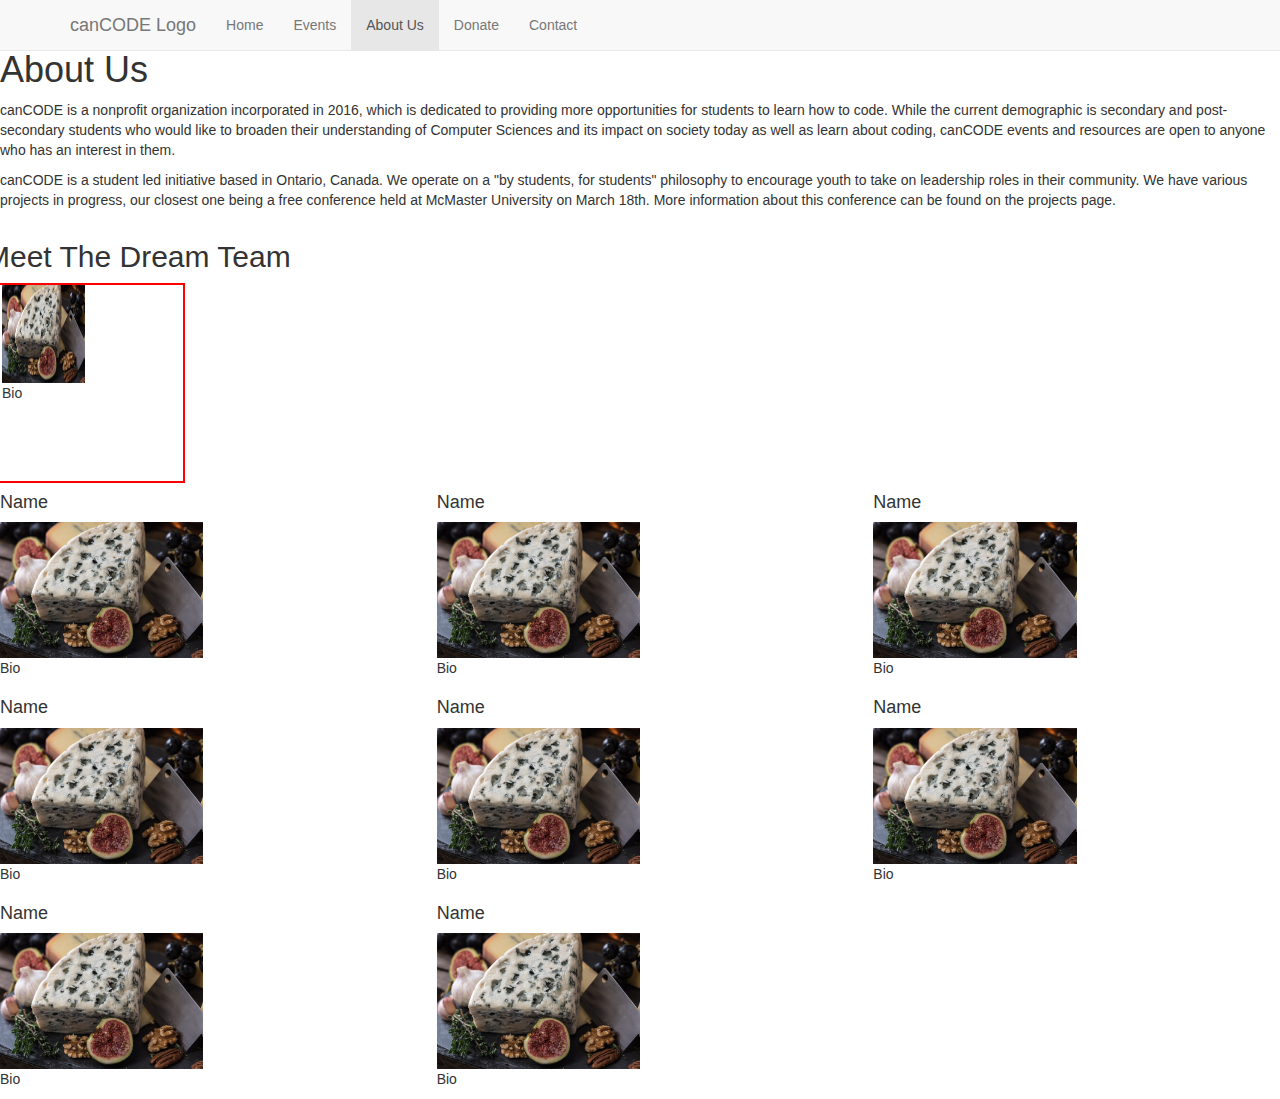
==== aboutUs.html @ 547134a5 "testing" ====
<!DOCTYPE html>
<html>

<head>
	<title>About Us</title>

	<link rel="stylesheet" href="https://maxcdn.bootstrapcdn.com/bootstrap/3.3.7/css/bootstrap.min.css" integrity="sha384-BVYiiSIFeK1dGmJRAkycuHAHRg32OmUcww7on3RYdg4Va+PmSTsz/K68vbdEjh4u" crossorigin="anonymous">
	<link rel="stylesheet" type="text/css" href="about.css">

</head>
<body>


		<nav class="navbar navbar-default navbar-fixed-top">


		<div class ="container">
		<div class ="navbar-header">




			 <button type="button" class="navbar-toggle collapsed" data-toggle="collapse" data-target="#bs-nav-demo" aria-expanded="false">
        <span class="sr-only">Toggle navigation</span>
        <span class="icon-bar"></span>
        <span class="icon-bar"></span>
        <span class="icon-bar"></span>
      </button>
			<a href="#" class="navbar-brand">canCODE Logo</a>
		</div>



    <div class="collapse navbar-collapse" id="bs-nav-demo">
		<ul class ="nav navbar-nav">
			<li><a href="index.html" >Home</a></li>
			<li><a href="events.html">Events</a></li>
			<li class ="active"><a href="aboutUs.html">About Us</a></li>
			<li><a href="donate.html">Donate</a></li>
			<li><a href="contact.html">Contact</a></li>


		</ul>
<!-- 		<ul class ="nav navbar-nav navbar-right">
			<li><a href="#">Signup</a></li>
			<li><a href="#">Login</a></li>
		</ul> -->
	</div>
		</div>
	</nav>

	<div>
		<h1>About Us</h1>
		<p>canCODE is a nonprofit organization incorporated in 2016, which is dedicated to providing more opportunities for students to learn how to code. While the current demographic is secondary and post-secondary students who would like to broaden their understanding of Computer Sciences and its impact on society today as well as learn about coding, canCODE events and resources are open to anyone who has an interest in them. </p>
		<p>canCODE is a student led initiative based in Ontario, Canada. We operate on a "by students, for students" philosophy to encourage youth to take on leadership roles in their community. We have various projects in progress, our closest one being a free conference held at McMaster University on March 18th. More information about this conference can be found on the projects page.</p>
	</div>


	<div class="row">
		<h2>Meet The Dream Team</h2>

		<div class ="col-lg-8" id="sasha">
			
			<img src="cheese.jpg">
			<p>Bio</p>		



		</div>
	</div>

	<div class ="row">
		
		<div class ="col-lg-4 members">
			
			<h4>Name</h4>

			<img src="cheese.jpg">
			<p>Bio</p>			

		</div>
		<div class ="col-lg-4 members">
			
			<h4>Name</h4>

			<img src="cheese.jpg">

			<p>Bio</p>		
		</div>
		<div class ="col-lg-4 members">
			

			<h4>Name</h4>
			<img src="cheese.jpg">
			<p>Bio</p>

			
		</div>

		<div class ="col-lg-4 members">
			
				<h4>Name</h4>
				<img src="cheese.jpg">

				<p>Bio</p>
			
		</div>

		<div class ="col-lg-4 members">
				<h4>Name</h4>			

				<img src="cheese.jpg">

				<p>Bio</p>
			
		</div>
		<div class ="col-lg-4 members">
			<h4>Name</h4>			

			<img src="cheese.jpg">
			<p>Bio</p>

			
		</div>

		<div class ="col-lg-4 members">
			
			<h4>Name</h4>			

			<img src="cheese.jpg">
			<p>Bio</p>


			
		</div>

		<div class ="col-lg-4 members">
			

			<h4>Name</h4>			

			<img src="cheese.jpg">
			<p>Bio</p>
		</div>




	</div>




<script
  src="https://code.jquery.com/jquery-3.2.1.js"
  integrity="sha256-DZAnKJ/6XZ9si04Hgrsxu/8s717jcIzLy3oi35EouyE="
  crossorigin="anonymous"></script>

<script src="https://maxcdn.bootstrapcdn.com/bootstrap/3.3.7/js/bootstrap.min.js" integrity="sha384-Tc5IQib027qvyjSMfHjOMaLkfuWVxZxUPnCJA7l2mCWNIpG9mGCD8wGNIcPD7Txa" crossorigin="anonymous"></script>


</body>
</html>
---- about.css ----
img{
			/*float:left;*/
			width:50%;
			height:50%;
		}

		body{
			padding-top:30px;
		}
		#sasha{
			width:200px;
			height:200px;
			border:2px solid red;
		}
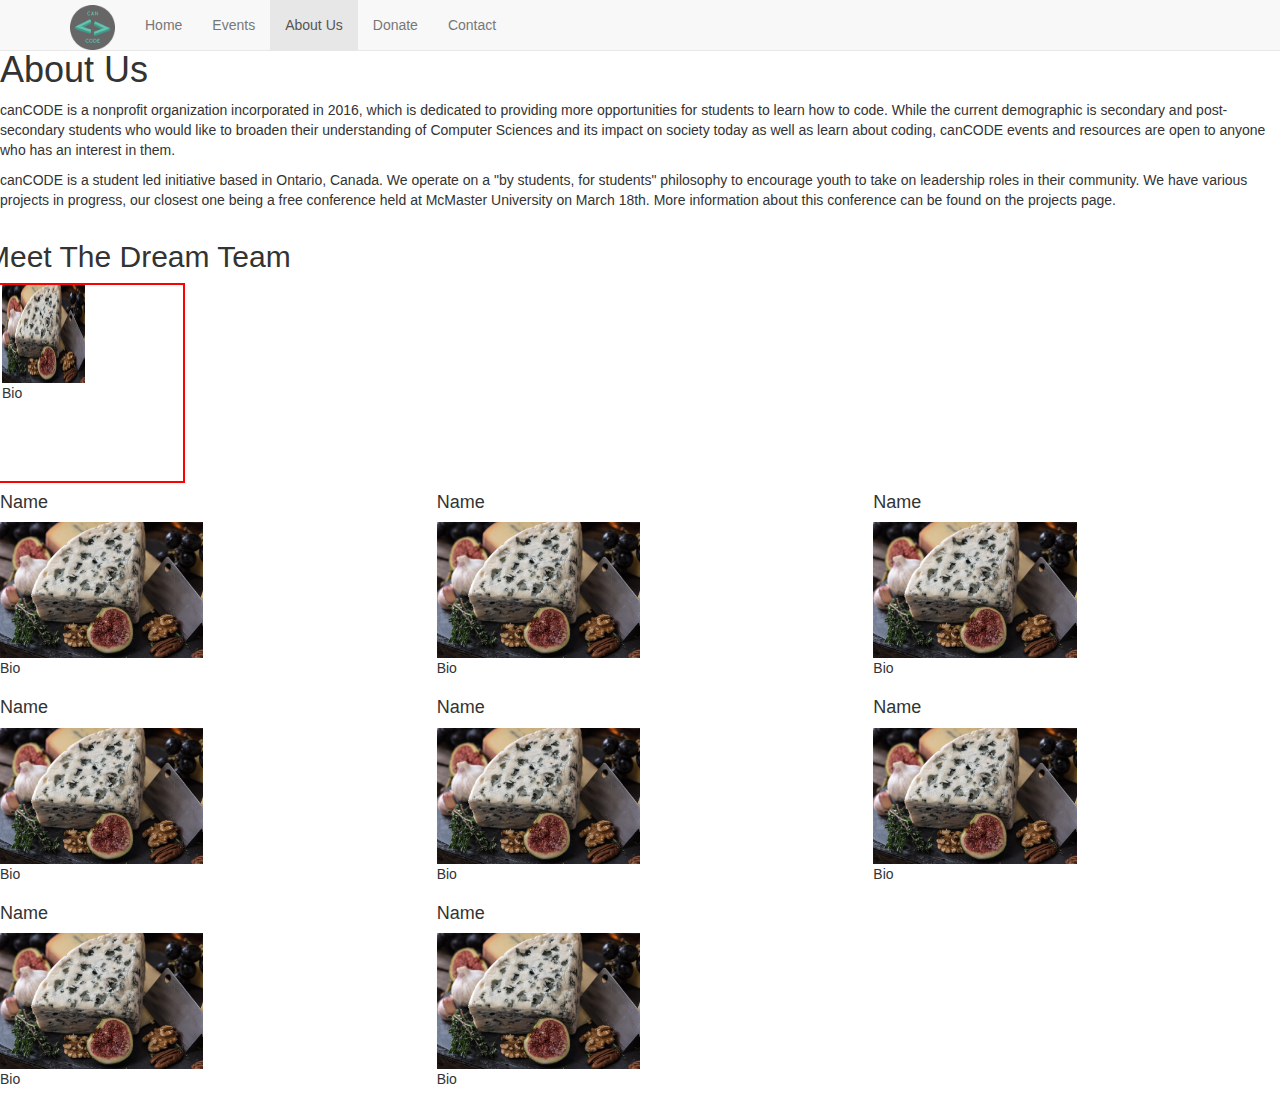
==== commit b1a1a4e7: "slight changes" ====
--- a/aboutUs.html
+++ b/aboutUs.html
@@ -6,7 +6,8 @@
 
 	<link rel="stylesheet" href="https://maxcdn.bootstrapcdn.com/bootstrap/3.3.7/css/bootstrap.min.css" integrity="sha384-BVYiiSIFeK1dGmJRAkycuHAHRg32OmUcww7on3RYdg4Va+PmSTsz/K68vbdEjh4u" crossorigin="anonymous">
 	<link rel="stylesheet" type="text/css" href="about.css">
-
+	<link rel="stylesheet" type="text/css" href="canCODE.css">
+	<link href="[data-uri]" rel="icon" type="image/x-icon" />
 </head>
 <body>
 
@@ -26,7 +27,7 @@
         <span class="icon-bar"></span>
         <span class="icon-bar"></span>
       </button>
-			<a href="#" class="navbar-brand">canCODE Logo</a>
+			<a href="#" class="navbar-brand"><img id="theLogo" src="blue.png"></a>
 		</div>
 
 
--- a/canCODE.css
+++ b/canCODE.css
@@ -0,0 +1,10 @@
+#theLogo{
+	width:45px;
+	height:45px;
+	padding-bottom:0px;
+	margin-top:-10px;
+}
+
+.topParts{
+	margin-top:50px;
+}
